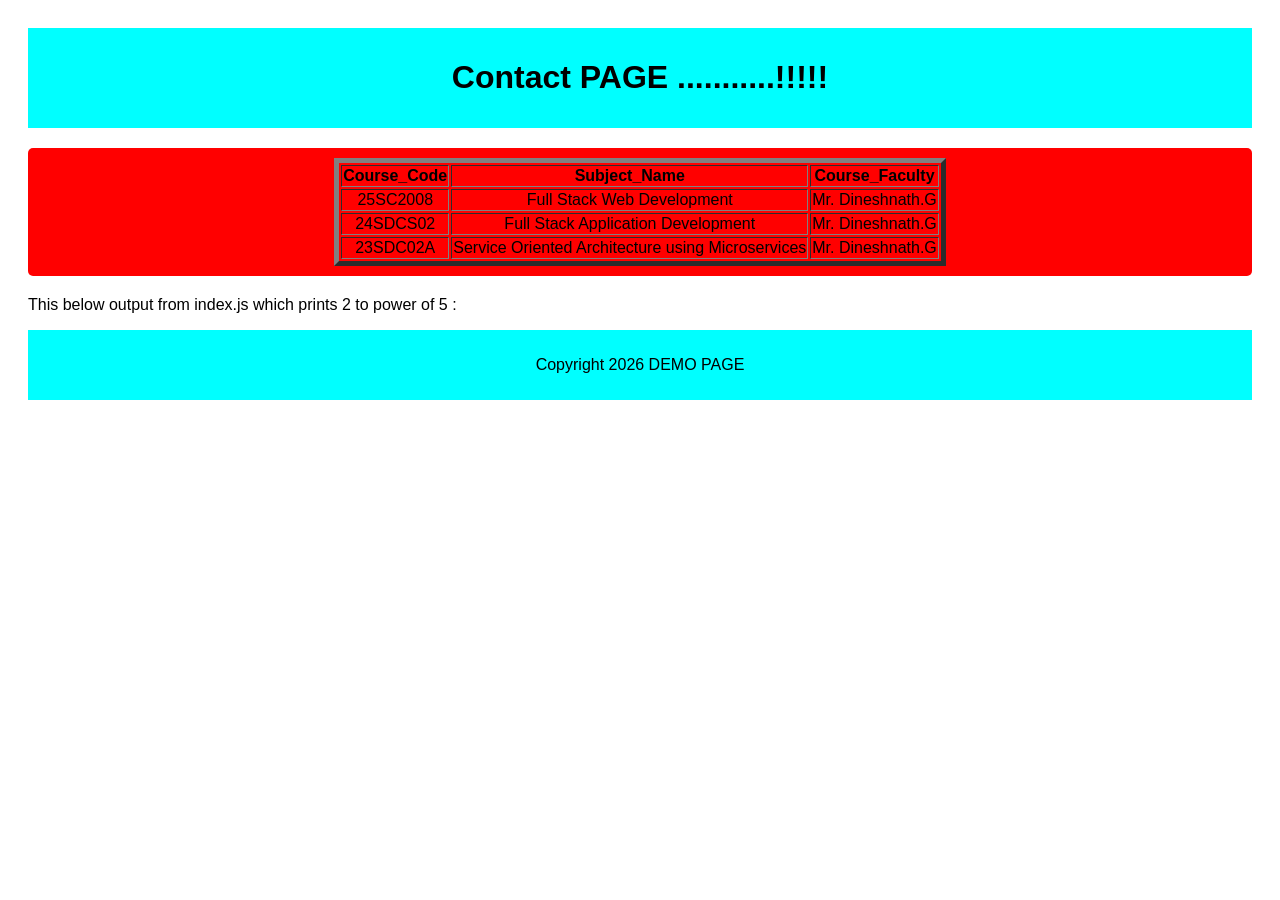
==== index.html @ 2da17190 "Add files via upload" ====
<!DOCTYPE html>
<html lang="en">
<head>
    <meta charset="UTF-8">
    <meta name="viewport" content="width=device-width, initial-scale=1.0">
    <title>about</title>
    <link rel="stylesheet" href="styles.css">
</head>
<body>
     <header>
        <h1>Contact PAGE ...........!!!!!</h1>
    </header>
     <main>
        <table border="5" style="margin: auto; text-align: center;">
            <thead>
                <tr>
                    <th>Course_Code</th>
                    <th>Subject_Name</th>
                    <th>Course_Faculty</th>
                </tr>
            </thead>
            <tbody>
                <tr>
                    <td>25SC2008</td>
                    <td>Full Stack Web Development</td>
                    <td>Mr. Dineshnath.G</td>
                </tr>
                <tr>
                    <td>24SDCS02</td>
                    <td>Full Stack Application Development</td>
                    <td>Mr. Dineshnath.G</td>
                </tr>
                <tr>
                    <td>23SDC02A</td>
                    <td>Service Oriented Architecture using Microservices</td>
                    <td>Mr. Dineshnath.G</td>
                </tr>
            </tbody>
        </table>
     </main>
     <p> This below output from index.js which prints  2 to power of 5 :</p>
       <script src="index.js"></script>
      <footer>
        <p>Copyright 2026 DEMO PAGE</p>
    </footer>
   
</body>
</html>
---- styles.css ----
body { font-family: Arial, sans-serif; padding: 20px; } 
header, footer { background: aqua; padding: 10px; text-align: center; } 
main { margin: 20px 0; background : #ff0000; padding: 10px; border-radius: 5px;  } 
button { padding: 8px 16px; cursor: pointer; }
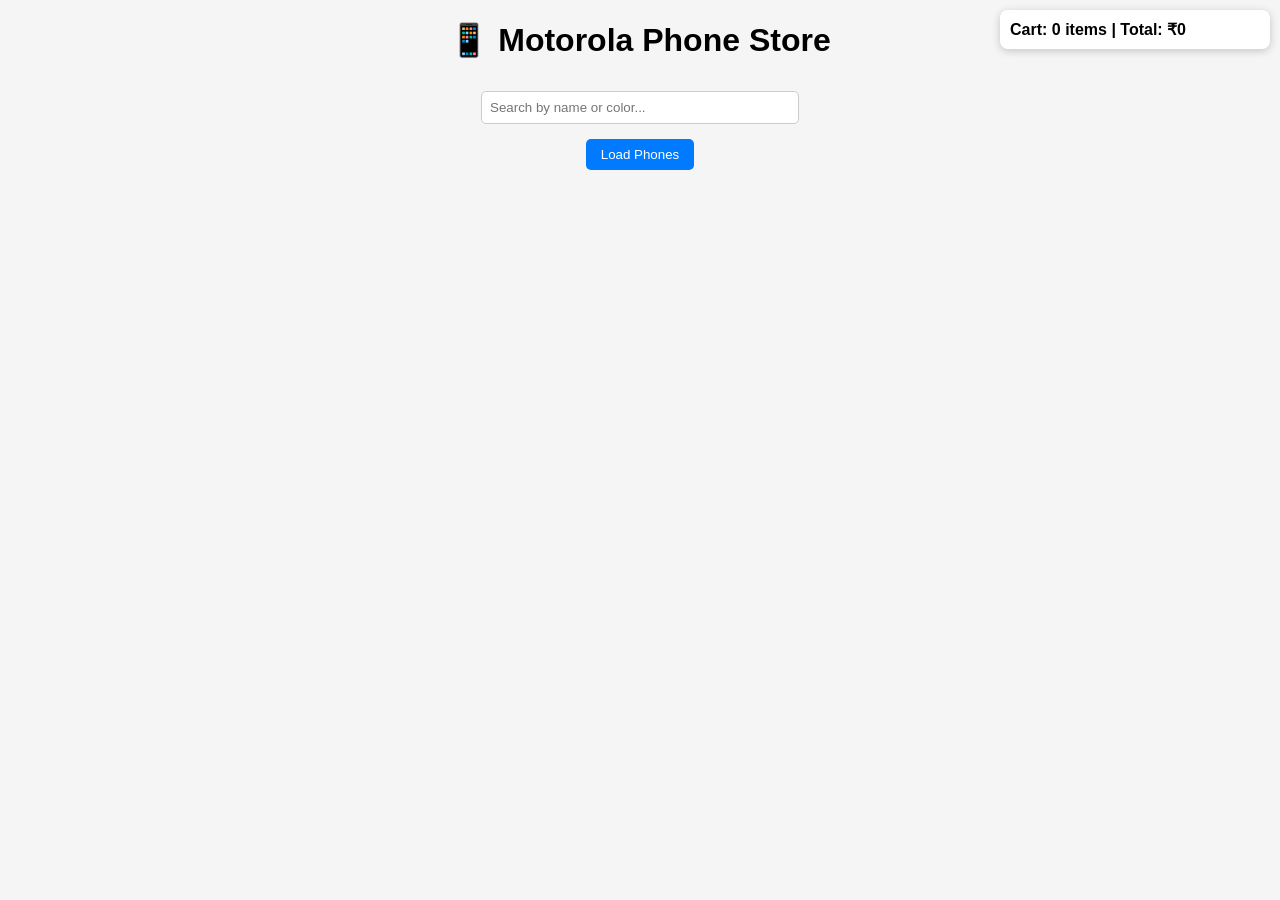
==== commit 8980c828: "Add files via upload" ====
--- a/index.html
+++ b/index.html
@@ -1,48 +1,100 @@
 <!DOCTYPE html>
-<html lang="en">
+<html>
+
 <head>
-    <meta charset="UTF-8">
-    <meta name="viewport" content="width=device-width, initial-scale=1.0">
-    <title>about</title>
-    <link rel="stylesheet" href="styles.css">
+    <title>Moto Store</title>
+
+    <style>
+        body {
+            font-family: Arial;
+            text-align: center;
+            background: #f5f5f5;
+        }
+
+        #phoneList {
+            display: flex;
+            flex-wrap: wrap;
+            justify-content: center;
+        }
+
+        .card {
+            border: 1px solid #ccc;
+            border-radius: 10px;
+            padding: 15px;
+            margin: 15px;
+            width: 250px;
+            background: white;
+            box-shadow: 0 2px 5px rgba(0, 0, 0, 0.1);
+        }
+
+        .card img {
+            width: 100%;
+            height: 200px;
+            object-fit: contain;
+        }
+
+        button {
+            background: #007bff;
+            color: white;
+            border: none;
+            padding: 8px 15px;
+            border-radius: 5px;
+            cursor: pointer;
+            margin: 5px;
+        }
+
+        #cart {
+            position: fixed;
+            top: 10px;
+            right: 10px;
+            background: white;
+            padding: 10px;
+            border-radius: 8px;
+            box-shadow: 0 2px 8px rgba(0, 0, 0, 0.2);
+            width: 250px;
+            text-align: left;
+        }
+
+        #searchBox {
+            padding: 8px;
+            width: 300px;
+            margin: 10px;
+            border-radius: 5px;
+            border: 1px solid #ccc;
+        }
+    </style>
 </head>
+
 <body>
-     <header>
-        <h1>Contact PAGE ...........!!!!!</h1>
-    </header>
-     <main>
-        <table border="5" style="margin: auto; text-align: center;">
-            <thead>
-                <tr>
-                    <th>Course_Code</th>
-                    <th>Subject_Name</th>
-                    <th>Course_Faculty</th>
-                </tr>
-            </thead>
-            <tbody>
-                <tr>
-                    <td>25SC2008</td>
-                    <td>Full Stack Web Development</td>
-                    <td>Mr. Dineshnath.G</td>
-                </tr>
-                <tr>
-                    <td>24SDCS02</td>
-                    <td>Full Stack Application Development</td>
-                    <td>Mr. Dineshnath.G</td>
-                </tr>
-                <tr>
-                    <td>23SDC02A</td>
-                    <td>Service Oriented Architecture using Microservices</td>
-                    <td>Mr. Dineshnath.G</td>
-                </tr>
-            </tbody>
-        </table>
-     </main>
-     <p> This below output from index.js which prints  2 to power of 5 :</p>
-       <script src="index.js"></script>
-      <footer>
-        <p>Copyright 2026 DEMO PAGE</p>
-    </footer>
-   
+
+    <h1>📱 Motorola Phone Store</h1>
+
+    <input
+        type="text"
+        id="searchBox"
+        placeholder="Search by name or color..."
+        onkeyup="searchPhones()"
+    >
+
+    <br>
+
+    <button onclick="loadPhones()">Load Phones</button>
+
+    <div id="cart">
+        <b>
+            Cart:
+            <span id="cartCount">0</span>
+            items |
+            Total: ₹<span id="cartTotal">0</span>
+        </b>
+
+        <div id="cartItems"></div>
+    </div>
+
+    <div id="phoneList"></div>
+
+    <script src="script.js"></script>
+
 </body>
+
 </html>
